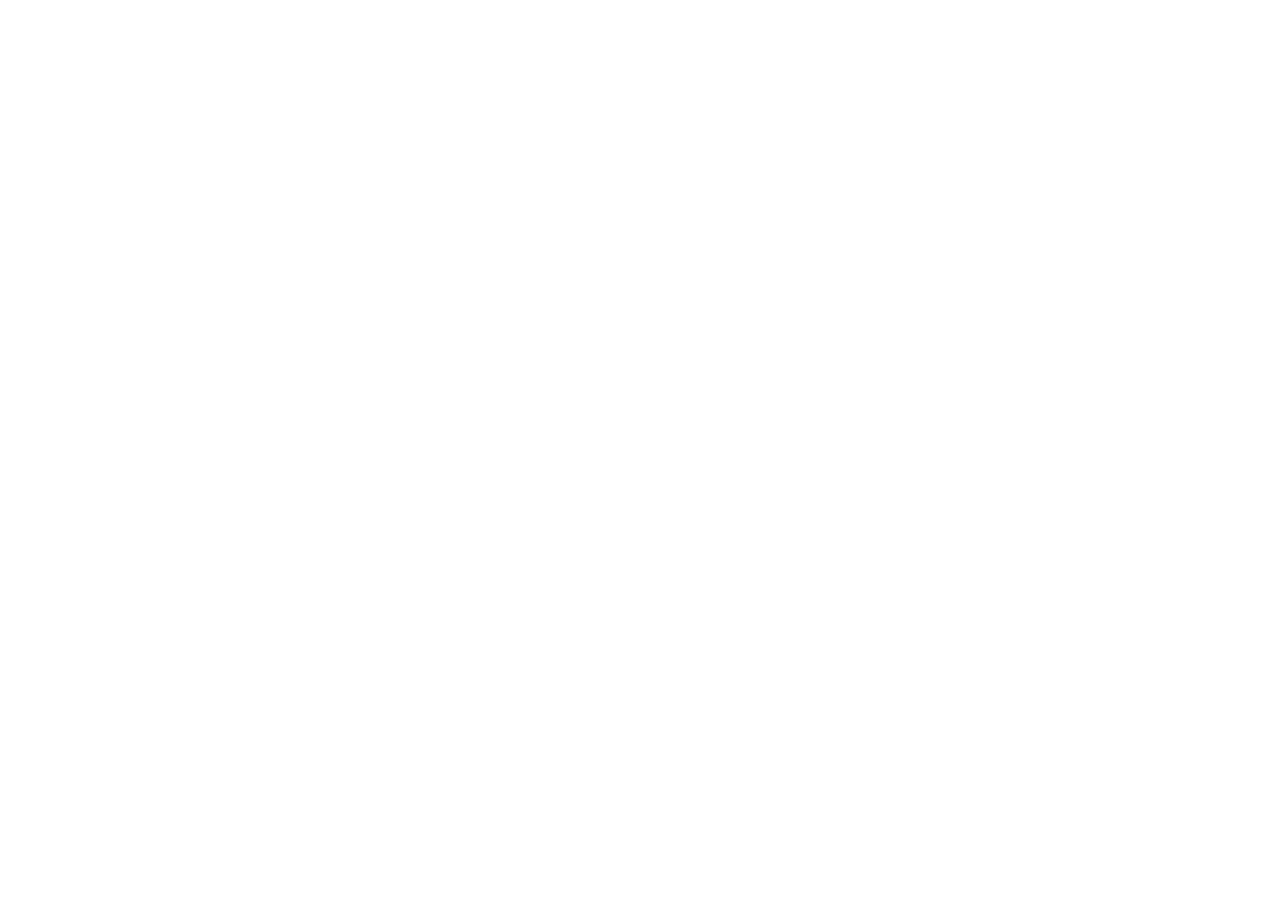
==== about.html @ 1857e00c "add first 5" ====
<!DOCTYPE html>
<html lang="en">

<head>
    <meta charset="UTF-8">
    <title>Golden Ratio: About<title>
            <meta name="viewport" content="width=device-width, initial-scale=1.0">
            <meta http-equiv="X-UA-Compatible" content="ie=edge">
            <link href="https://fonts.googleapis.com/css?family=Montserrat%7CUbuntu" rel="stylesheet">
            <link rel="stylesheet" href="https://use.fontawesome.com/releases/v5.6.3/css/all.css"
                integrity="sha384-UHRtZLI+pbxtHCWp1t77Bi1L4ZtiqrqD80Kn4Z8NTSRyMA2Fd33n5dQ8lWUE00s/"
                crossorigin="anonymous">

            <link rel="stylesheet" href="css/style.css">
            <link rel="icon" type="image/png" href="images/phi_640.png">
</head>

<body>
    <ul class="icon-bar">
        <li>
            <a target="_blank" href="https://www.facebook.com" class="facebook"><i class="fab fa-facebook"></i></a>
            </li>
            <li>
                <a target="_blank" href="https://www.twitter.com" class="twitter"><i class="fab fa-twitter"></i></a>
            </li>
            <li>
                <a target="_blank" href="https://www.github.com/thompsonbrett13" class="github"><i class="fab fa-github"></i></a>
          </li>
    </ul>


    <header class="header">
        <!-- TODO add hamburger and brand to all headers -->
    </header>

    <nav id="nav">
        <a class="toggle close" href="#">×</a>
        <ul>
            <!-- TODO add list items with navigation and set current page active -->
        </ul>
    </nav>


    <section role="main">
        <h2>About</h2>
        <h3>Disclaimer: The Golden Ratio is not everywhere</h3>
        <p>Click on XKCD comic below <a href="https://www.xkcd.com/1488/" target="_blank"> by Randal Munroe</a> </p>
        <!-- TODO add the xkcd clickable comic in a container -->


        <h3>Learning to Code HTML/CSS</h3>
        <p>This website is a project in fulfillment of HTML/CSS learning objectives:</p>
        <!-- TODO add learning-objectives class to the ordered list -->
        <ol>
            <li>
                Viewport tag
            </li>
            <li>
                Variables in CSS
            </li>
            <li>
                Media Queries
            </li>
            <li>
                Tabular Data
            </li>
            <li>
                Flex box layout
            </li>
            <li>
                Grid layout
            </li>
            <li>
                Google Fonts
            </li>
            <li>
                CSS: target pseudo selector to create the hamburger navigation component
            </li>
            <li>
                Masonry layout using CSS column
            </li>
            <li>
                Media sharing: audio/video hosting, video and map embedding
            </li>
            <li>
                Fixed Layout
            </li>
        </ol>
    </section>



    <footer>
        <!-- TODO add footer contents -->
    </footer>

</body>

</html>
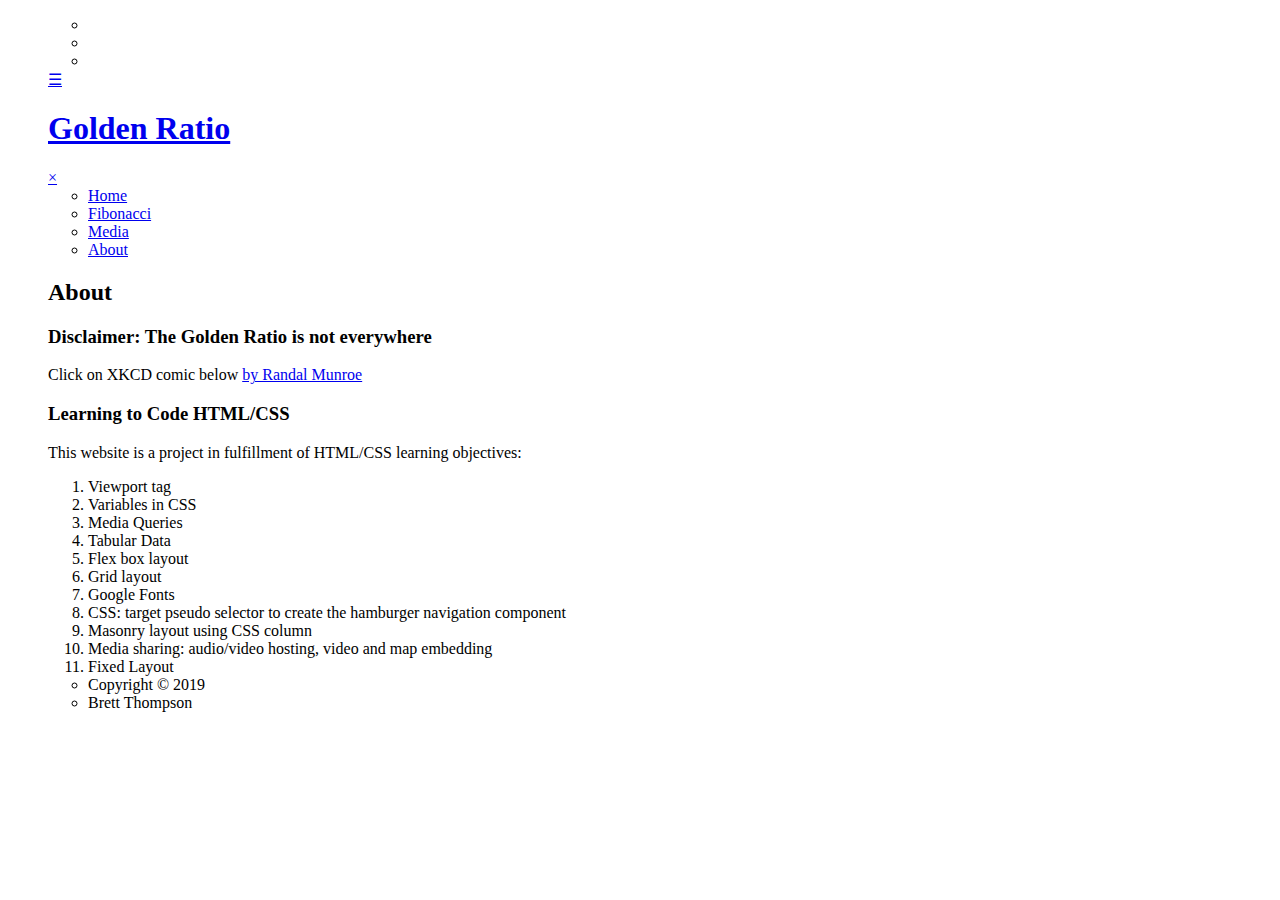
==== commit 33a4b4d5: "add containers" ====
--- a/about.html
+++ b/about.html
@@ -3,97 +3,113 @@
 
 <head>
     <meta charset="UTF-8">
-    <title>Golden Ratio: About<title>
-            <meta name="viewport" content="width=device-width, initial-scale=1.0">
-            <meta http-equiv="X-UA-Compatible" content="ie=edge">
-            <link href="https://fonts.googleapis.com/css?family=Montserrat%7CUbuntu" rel="stylesheet">
-            <link rel="stylesheet" href="https://use.fontawesome.com/releases/v5.6.3/css/all.css"
-                integrity="sha384-UHRtZLI+pbxtHCWp1t77Bi1L4ZtiqrqD80Kn4Z8NTSRyMA2Fd33n5dQ8lWUE00s/"
-                crossorigin="anonymous">
 
-            <link rel="stylesheet" href="css/style.css">
-            <link rel="icon" type="image/png" href="images/phi_640.png">
+    <meta name="viewport" content="width=device-width, initial-scale=1.0">
+    <meta http-equiv="X-UA-Compatible" content="ie=edge">
+    <link href="https://fonts.googleapis.com/css?family=Montserrat%7CUbuntu" rel="stylesheet">
+    <link rel="stylesheet" href="https://use.fontawesome.com/releases/v5.6.3/css/all.css"
+        integrity="sha384-UHRtZLI+pbxtHCWp1t77Bi1L4ZtiqrqD80Kn4Z8NTSRyMA2Fd33n5dQ8lWUE00s/" crossorigin="anonymous">
+    <link rel="stylesheet" href="css/style.css">
+    <link rel="icon" type="image/png" href="images/phi_640.png">
+    <ul class="copyright">
+        <title>Golden Ratio: About</title>
 </head>
 
 <body>
     <ul class="icon-bar">
         <li>
             <a target="_blank" href="https://www.facebook.com" class="facebook"><i class="fab fa-facebook"></i></a>
-            </li>
-            <li>
-                <a target="_blank" href="https://www.twitter.com" class="twitter"><i class="fab fa-twitter"></i></a>
-            </li>
-            <li>
-                <a target="_blank" href="https://www.github.com/thompsonbrett13" class="github"><i class="fab fa-github"></i></a>
-          </li>
+        </li>
+        <li>
+            <a target="_blank" href="https://www.twitter.com" class="twitter"><i class="fab fa-twitter"></i></a>
+        </li>
+        <li>
+            <a target="_blank" href="https://www.github.com/thompsonbrett13" class="github"><i
+                    class="fab fa-github"></i></a>
+        </li>
     </ul>
 
+    <div class="single-col-container">
+        <header class="header">
+            <a class="toggle open" href="#nav">&#9776;</a>
+            <h1 class="brand"><a href="./index.html">Golden Ratio</a></h1>
+        </header>
 
-    <header class="header">
-        <!-- TODO add hamburger and brand to all headers -->
-    </header>
-
-    <nav id="nav">
-        <a class="toggle close" href="#">×</a>
-        <ul>
-            <!-- TODO add list items with navigation and set current page active -->
-        </ul>
-    </nav>
+        <nav id="nav">
+            <a class="toggle close" href="#">×</a>
+            <ul>
+                <li>
+                    <a href="#">Home</a>
+                </li>
+                <li class="">
+                    <a href="fibonacci.html">Fibonacci</a>
+                </li>
+                <li>
+                    <a href="media.html">Media</a>
+                </li>
+                <li class="active">
+                    <a href="about.html">About</a>
+                </li>
+            </ul>
+        </nav>
 
 
-    <section role="main">
-        <h2>About</h2>
-        <h3>Disclaimer: The Golden Ratio is not everywhere</h3>
-        <p>Click on XKCD comic below <a href="https://www.xkcd.com/1488/" target="_blank"> by Randal Munroe</a> </p>
-        <!-- TODO add the xkcd clickable comic in a container -->
+        <section role="main">
+            <h2>About</h2>
+            <h3>Disclaimer: The Golden Ratio is not everywhere</h3>
+            <p>Click on XKCD comic below <a href="https://www.xkcd.com/1488/" target="_blank"> by Randal Munroe</a> </p>
+            <!-- TODO add the xkcd clickable comic in a container -->
 
 
-        <h3>Learning to Code HTML/CSS</h3>
-        <p>This website is a project in fulfillment of HTML/CSS learning objectives:</p>
-        <!-- TODO add learning-objectives class to the ordered list -->
-        <ol>
-            <li>
-                Viewport tag
-            </li>
-            <li>
-                Variables in CSS
-            </li>
-            <li>
-                Media Queries
-            </li>
-            <li>
-                Tabular Data
-            </li>
-            <li>
-                Flex box layout
-            </li>
-            <li>
-                Grid layout
-            </li>
-            <li>
-                Google Fonts
-            </li>
-            <li>
-                CSS: target pseudo selector to create the hamburger navigation component
-            </li>
-            <li>
-                Masonry layout using CSS column
-            </li>
-            <li>
-                Media sharing: audio/video hosting, video and map embedding
-            </li>
-            <li>
-                Fixed Layout
-            </li>
-        </ol>
-    </section>
+            <h3>Learning to Code HTML/CSS</h3>
+            <p>This website is a project in fulfillment of HTML/CSS learning objectives:</p>
+            <!-- TODO add learning-objectives class to the ordered list -->
+            <ol>
+                <li>
+                    Viewport tag
+                </li>
+                <li>
+                    Variables in CSS
+                </li>
+                <li>
+                    Media Queries
+                </li>
+                <li>
+                    Tabular Data
+                </li>
+                <li>
+                    Flex box layout
+                </li>
+                <li>
+                    Grid layout
+                </li>
+                <li>
+                    Google Fonts
+                </li>
+                <li>
+                    CSS: target pseudo selector to create the hamburger navigation component
+                </li>
+                <li>
+                    Masonry layout using CSS column
+                </li>
+                <li>
+                    Media sharing: audio/video hosting, video and map embedding
+                </li>
+                <li>
+                    Fixed Layout
+                </li>
+            </ol>
+        </section>
 
 
 
-    <footer>
-        <!-- TODO add footer contents -->
-    </footer>
-
+        <footer>
+            <ul class="copyright">
+                <li>Copyright &copy; 2019</li>
+                <li>Brett Thompson</li>
+            </ul>
+        </footer>
+    </div>
 </body>
 
 </html>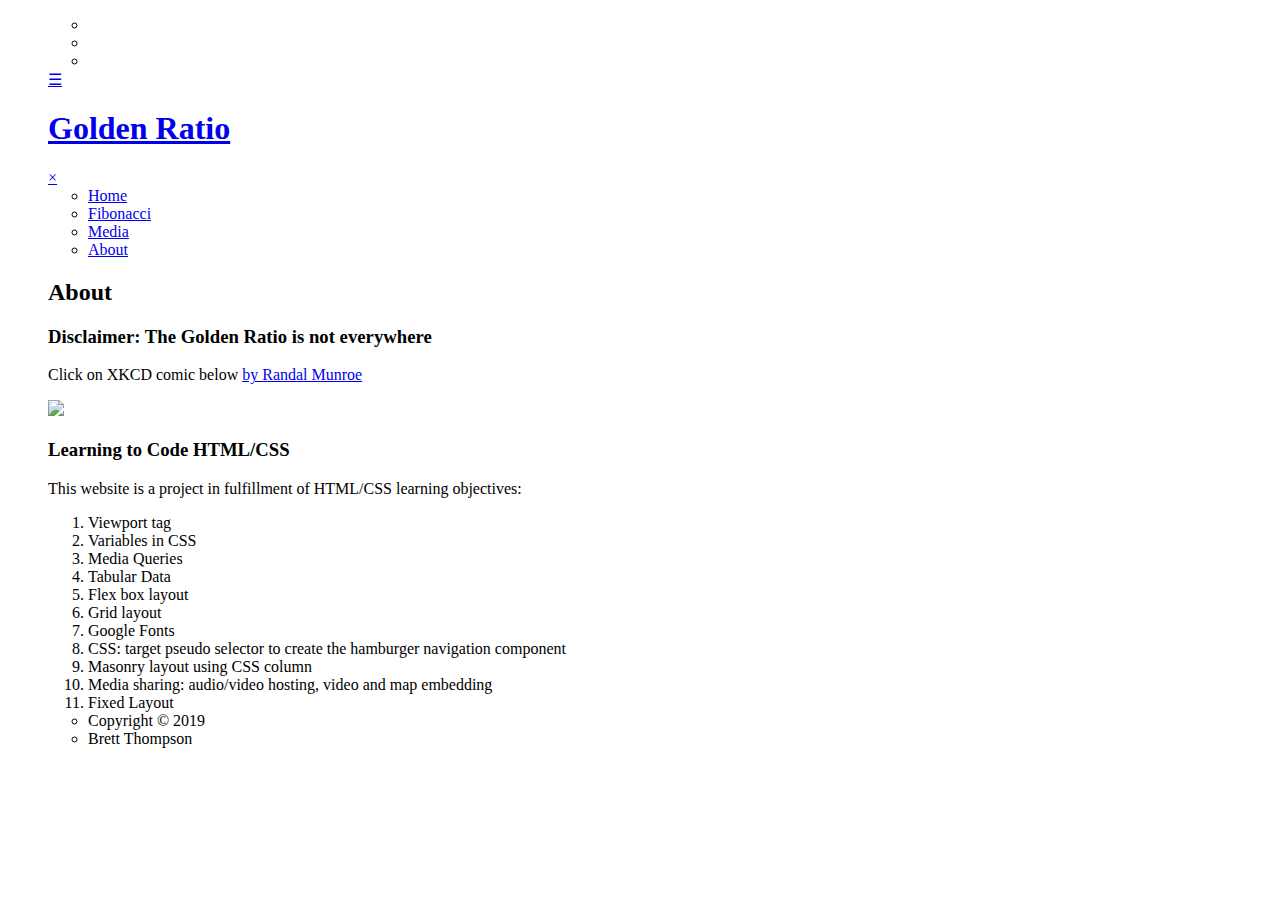
==== commit 013d38e7: "finish html" ====
--- a/about.html
+++ b/about.html
@@ -58,47 +58,52 @@
             <h2>About</h2>
             <h3>Disclaimer: The Golden Ratio is not everywhere</h3>
             <p>Click on XKCD comic below <a href="https://www.xkcd.com/1488/" target="_blank"> by Randal Munroe</a> </p>
-            <!-- TODO add the xkcd clickable comic in a container -->
-
+            <div class="xkcd-container">
+                <a href="https://xkcd.com/spiral/" target="_blank">
+                    <img src="https://imgs.xkcd.com/comics/flowcharts.png" />
+                </a>
+            </div>
 
             <h3>Learning to Code HTML/CSS</h3>
             <p>This website is a project in fulfillment of HTML/CSS learning objectives:</p>
             <!-- TODO add learning-objectives class to the ordered list -->
-            <ol>
-                <li>
-                    Viewport tag
-                </li>
-                <li>
-                    Variables in CSS
-                </li>
-                <li>
-                    Media Queries
-                </li>
-                <li>
-                    Tabular Data
-                </li>
-                <li>
-                    Flex box layout
-                </li>
-                <li>
-                    Grid layout
-                </li>
-                <li>
-                    Google Fonts
-                </li>
-                <li>
-                    CSS: target pseudo selector to create the hamburger navigation component
-                </li>
-                <li>
-                    Masonry layout using CSS column
-                </li>
-                <li>
-                    Media sharing: audio/video hosting, video and map embedding
-                </li>
-                <li>
-                    Fixed Layout
-                </li>
+            <div class="learning-objectives">
+                <ol>
+            <li>
+            Viewport tag
+            </li>
+            <li>
+            Variables in CSS
+            </li>
+            <li>
+            Media Queries
+            </li>
+            <li>
+            Tabular Data
+            </li>
+            <li>
+            Flex box layout
+            </li>
+            <li>
+            Grid layout
+            </li>
+            <li>
+            Google Fonts
+            </li>
+            <li>
+            CSS: target pseudo selector to create the hamburger navigation component
+            </li>
+            <li>
+            Masonry layout using CSS column
+            </li>
+            <li>
+            Media sharing: audio/video hosting, video and map embedding
+            </li>
+            <li>
+            Fixed Layout
+            </li>
             </ol>
+        </div>
         </section>
 
 
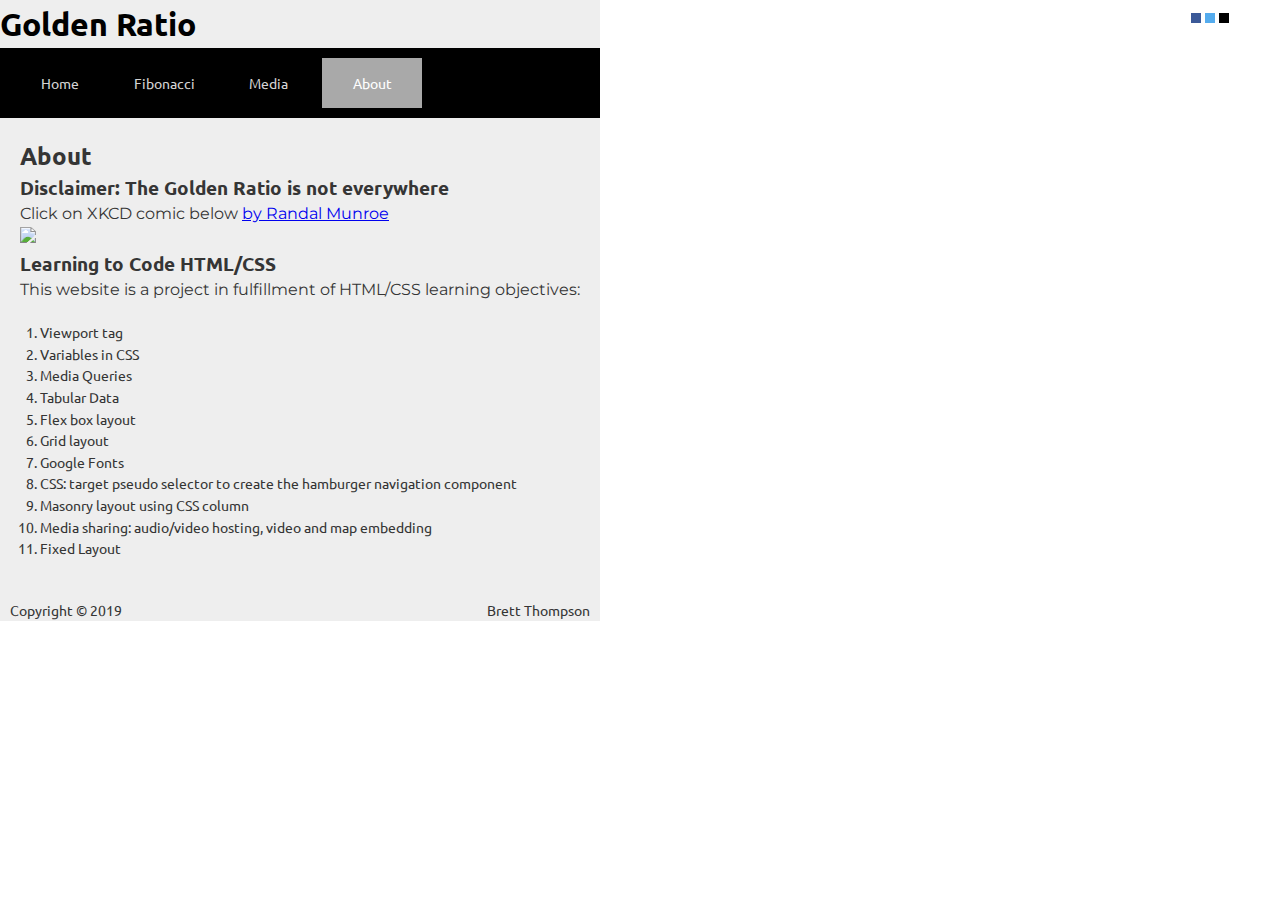
==== commit 695c67f7: "css all" ====
--- a/about.html
+++ b/about.html
@@ -39,7 +39,7 @@
             <a class="toggle close" href="#">×</a>
             <ul>
                 <li>
-                    <a href="#">Home</a>
+                    <a href="index.html">Home</a>
                 </li>
                 <li class="">
                     <a href="fibonacci.html">Fibonacci</a>
--- a/css/style.css
+++ b/css/style.css
@@ -0,0 +1,444 @@
+/* Reset */
+
+* {
+    box-sizing: border-box;
+    margin: 0;
+    padding: 0;
+}
+
+/* variables */
+
+:root {
+    --main-bg-color: white;
+    --main-text-color: #353535;
+    --container-bg-color: rgb(238, 238, 238);
+    --nav-bg-color: black;
+    --nav-text-color: lightgray;
+    --nav-hover-color: darkgray;
+    --nav-active: white;
+    --mason-border-color: #999;
+    --brand-color: black;
+    --font-serif-titles: 'Ubuntu', serif;
+    --font-serif-text: 'Montserrat', serif;
+    --container-bg-color: #eeeeee;
+    --masonry-bg-color: #fff;
+    --masonry-link: black;
+    --facebook-bg: #3B5998;
+    --twitter-bg: #55ACEE;
+    --github-bg: #000;
+    --icon-hover: goldenrod;
+    --icon-color: white;
+    --credit-hover-color: white;
+    --credit-hover-bg: black;
+    --calc-table-border: #ddd;
+    --math-color: white;
+    --math-bg-color: black;
+}
+
+/* font application */
+
+h1,
+h2,
+h3,
+h4,
+h5,
+h6,
+footer,
+h1 a,
+li a {
+    font-family: var(--font-serif-titles);
+}
+
+figcaption {
+    font-family: var(--font-serif-titles);
+    font-size: .7rem
+}
+
+p {
+    font-family: var(--font-serif-text);
+}
+
+/* brand */
+
+.brand a {
+    color: var(--brand-color);
+    text-decoration: none;
+}
+
+.container {
+    display: grid;
+    grid-template-columns: 1fr;
+    grid-gap: 5px;
+}
+
+.single-col-container>*,
+.container>* {
+    color: var(--main-text-color);
+    line-height: 1.5;
+    background: var(--container-bg-color);
+}
+
+.single-col-container nav,
+.container nav {
+    padding: 10px;
+}
+
+.container>aside,
+section {
+    padding: 20px;
+}
+
+footer {
+    padding: 0 10px;
+}
+
+/* nav */
+
+.single-col-container nav,
+.container nav {
+    background-color: var(--nav-bg-color);
+}
+
+nav ul {
+    list-style: none;
+    margin: 0;
+    padding: 0;
+}
+
+nav a {
+    color: var(--nav-text-color);
+    text-decoration: none;
+}
+
+nav a:hover {
+    text-decoration: none;
+}
+
+a.toggle {
+    text-decoration: none;
+}
+
+nav .active {
+    background-color: var(--nav-hover-color);
+    height: 50px;
+    line-height: 50px;
+}
+
+nav li {
+    text-align: center;
+}
+
+nav .active a {
+    color: var(--nav-active);
+}
+
+/* media query */
+
+@media only screen and (min-width: 600px) {
+
+    /* grid */
+    .single-col-container,
+    .container {
+        grid-template-columns: repeat(4, 1fr);
+    }
+
+    /* specific item styles */
+    .single-col-container,
+    .container header,
+    .container nav,
+    .container footer {
+        grid-column: span 4;
+    }
+
+    .container section {
+        grid-column: span 3;
+    }
+
+    /* nav styles */
+    nav ul li {
+        display: inline-block;
+        width: 100px;
+
+    }
+
+    /* hide toggle */
+    .toggle {
+        display: none;
+    }
+
+    .header {
+        width: 100%;
+        height: auto;
+        background-image: url("../images/fibonacci-numbers.png");
+        background-repeat: no-repeat;
+        background-size: 100% 100%;
+    }
+
+}
+
+/* small screens */
+
+@media only screen and (max-width: 599px) {
+
+    #nav {
+        transition: transform .3s ease-in-out;
+        top: 0;
+        bottom: 0;
+        position: fixed;
+        width: 300px;
+        right: -340px;
+    }
+
+    #nav:target {
+        transform: translateX(-340px);
+    }
+
+    .close {
+        text-align: right;
+        display: block;
+        text-decoration: none;
+        font-size: 3em;
+        position: relative;
+        top: -30px;
+    }
+
+    .open {
+        text-align: left;
+        color: var(--main-text-color);
+        font-size: 2em;
+        padding-left: 5px;
+    }
+
+}
+
+/* 3 column layout */
+
+.golden-mason img {
+    width: 100%;
+}
+
+.golden-mason article {
+    padding: 20px;
+    border: 1px solid var(--mason-border-color);
+    border-radius: 5px;
+    background-color: var(masonry-bg-color);
+}
+
+.golden-mason a:link,
+.golden-mason a:visited {
+    color: var(--masonry-link);
+}
+
+.golden-mason h1 {
+    margin-top: 0;
+    margin-left: 0.75rem;
+}
+
+.golden-mason {
+    column-count: 3;
+    columns: 250px;
+    column-gap: 10px;
+}
+
+.golden-mason article {
+    break-inside: avoid-column;
+    margin-bottom: 1rem;
+}
+
+.golden-mason p {
+    font-size: .9rem;
+}
+
+/* aside */
+
+aside p {
+    font-size: .9rem;
+}
+
+/* footer */
+
+ul.copyright {
+    padding: 0;
+    display: flex;
+    list-style-type: none;
+    justify-content: space-between;
+}
+
+.copyright li {
+    font-size: .9rem;
+}
+
+/* social links */
+
+.icon-bar {
+    position: fixed;
+    top: 1%;
+    right: 4%;
+}
+
+icon-bar ul {
+    list-style-type: none;
+}
+
+.icon-bar li {
+    display: inline-block;
+}
+
+.icon-bar a {
+    display: block;
+    text-align: center;
+    padding: 5px;
+    transition: all 0.3s ease;
+    font-size: 20px;
+}
+
+.icon-bar a:hover {
+    background-color: var(--icon-hover);
+}
+
+.facebook {
+    background-color: var(--facebook-bg);
+    color: var(--icon-color)
+}
+
+.twitter {
+    background-color: var(--twitter-bg);
+    color: var(--icon-color);
+}
+
+.github {
+    background-color: var(--github-bg);
+    color: var(--icon-color);
+}
+
+/* credits */
+
+.credits ul {
+    list-style-type: none;
+    padding: 0;
+}
+
+.credits a {
+    font-size: .7em;
+    text-decoration: none;
+    color: var(--main-text-color);
+}
+
+.credits a:hover {
+    background-color: var(--credit-hover-bg);
+    color: var(--credit-hover-color);
+    cursor: pointer;
+}
+
+/* aside images */
+
+.fib-aside {
+    display: flex;
+    flex-direction: column;
+    align-items: center;
+}
+
+.fib-aside img {
+    width: 180px;
+    height: auto;
+}
+
+/* style stable */
+
+.calc-table table {
+    font-family: arial, sans-serif;
+    border-collapse: collapse;
+    border-spacing: 0;
+    width: 100%;
+    border: 1px solid var(--calc-table-border);
+}
+
+.calc-table th,
+.cacl-table td {
+    border: 1px solid var(--calc-table-border);
+    text-align: left;
+    padding: 8px;
+}
+
+.calc-table tr:nth-child(even) {
+    background-color: var(--calc-table-border);
+}
+
+.calc-table caption {
+    caption-side: top;
+    text-align: left;
+    font-style: italic;
+}
+
+/* math presentation */
+
+.math {
+    margin: 20px auto;
+    padding: 10px 30px;
+    width: 200px;
+    background-color: var(--math-bg-color);
+    color: var(--math-color);
+}
+
+/* responsive iframes */
+
+.resp-container {
+    position: relative;
+    overflow: hidden;
+    padding-top: 56.25%;
+}
+
+.resp-iframe {
+    position: absolute;
+    top: 0;
+    left: 0;
+    width: 100%;
+    height: 100%;
+    border: 0;
+}
+
+/* iframe containers */
+
+.frame-container {
+    margin: 0 auto;
+    width: 80%;
+}
+
+.frame-container {
+    text-align: center;
+}
+
+
+.audio-container {
+    display: grid;
+    grid-template-columns: repeat(auto-fill, minmax(300px, 1fr));
+    /* see notes below */
+
+    background-color: var(--nav-text-color);
+    align-items: center;
+}
+
+@media only screen and (min-width: 600px) {
+    .audio-container {
+        grid-template-columns: 1fr 1fr;
+    }
+
+    .audio-container iframe {
+        margin-top: 20px;
+    }
+}
+
+/* about container */
+
+.learning-objectives {
+    margin: 20px;
+}
+
+.learning-objectives li {
+    font-family: var(--font-serif-titles);
+}
+
+.xkcd-container img {
+    width: 320px;
+    height: auto;
+}